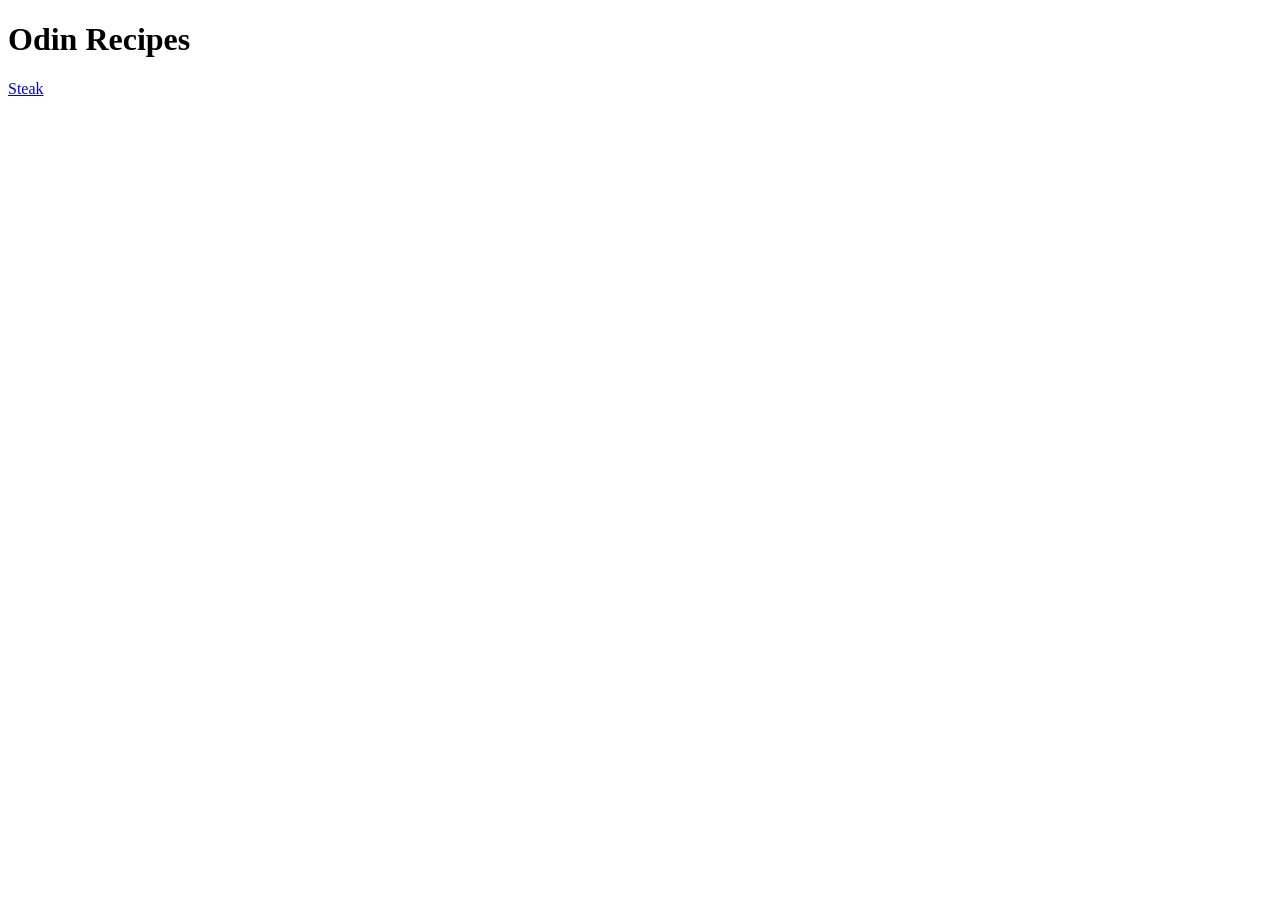
==== index.html @ a3288016 "Create recipes folder, steak file with basic boilerplate, and some basic functionality of relative l" ====
<!DOCTYPE html>
<html lang="en">
<head>
    <meta charset="UTF-8">
    <meta name="viewport" content="width=device-width, initial-scale=1.0">
    <title>Home | Odin Recipes</title>
</head>
<body>
    <h1>Odin Recipes</h1>
    <a href="./recipes/steak.html">Steak</a>
</body>
</html>
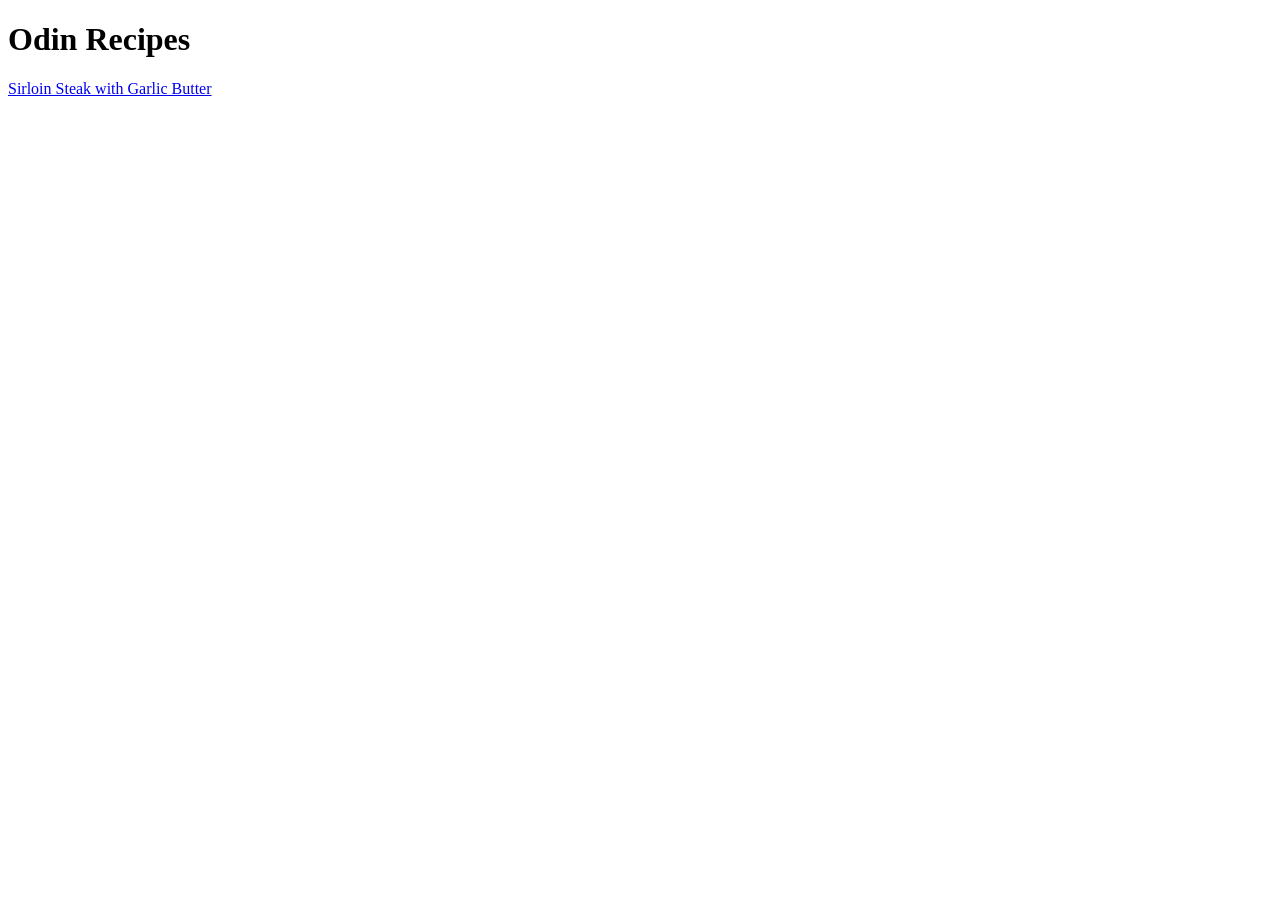
==== commit cf038b36: "Edit name of steak page, add description, steps, and ingredients to steak recipe" ====
--- a/index.html
+++ b/index.html
@@ -7,6 +7,6 @@
 </head>
 <body>
     <h1>Odin Recipes</h1>
-    <a href="./recipes/steak.html">Steak</a>
+    <a href="./recipes/steak.html">Sirloin Steak with Garlic Butter</a>
 </body>
 </html>
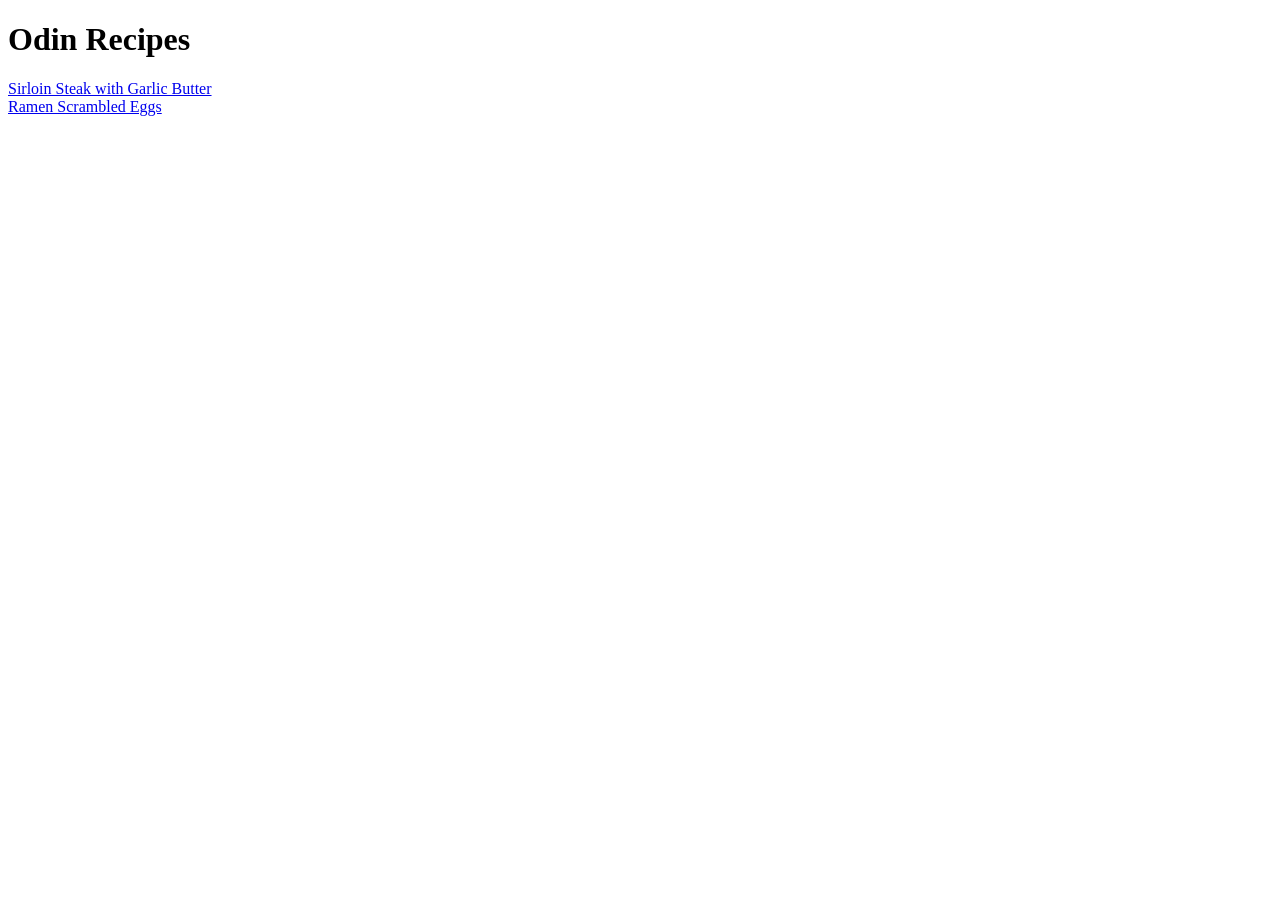
==== commit 3ae7b429: "Create ramen recipe page and link to page, added description, steps, and ingredients and a link to t" ====
--- a/index.html
+++ b/index.html
@@ -8,5 +8,8 @@
 <body>
     <h1>Odin Recipes</h1>
     <a href="./recipes/steak.html">Sirloin Steak with Garlic Butter</a>
+    <br>
+    <a href="./recipes/ramen.html">Ramen Scrambled Eggs</a>
+    <br>
 </body>
 </html>
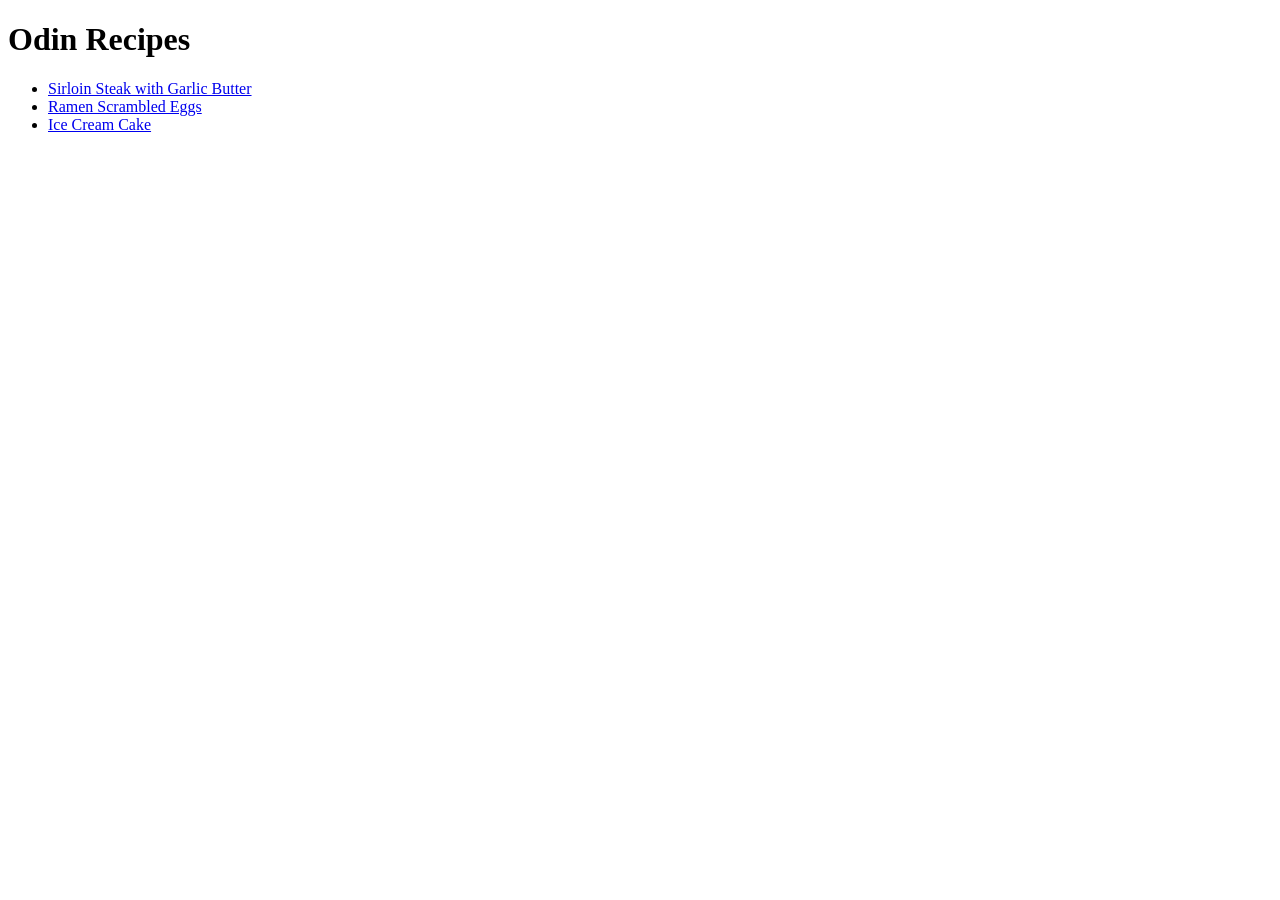
==== commit 1eb31675: "Move the recipe page links into an unordered list, create an ice cream cake page, and add some of th" ====
--- a/index.html
+++ b/index.html
@@ -7,9 +7,11 @@
 </head>
 <body>
     <h1>Odin Recipes</h1>
-    <a href="./recipes/steak.html">Sirloin Steak with Garlic Butter</a>
-    <br>
-    <a href="./recipes/ramen.html">Ramen Scrambled Eggs</a>
-    <br>
+
+    <ul>
+    <li><a href="./recipes/steak.html">Sirloin Steak with Garlic Butter</a></li>
+    <li><a href="./recipes/ramen.html">Ramen Scrambled Eggs</a></li>
+    <li><a href="./recipes/ice_cream_cake.html">Ice Cream Cake</a></li>
+    </ul>
 </body>
 </html>
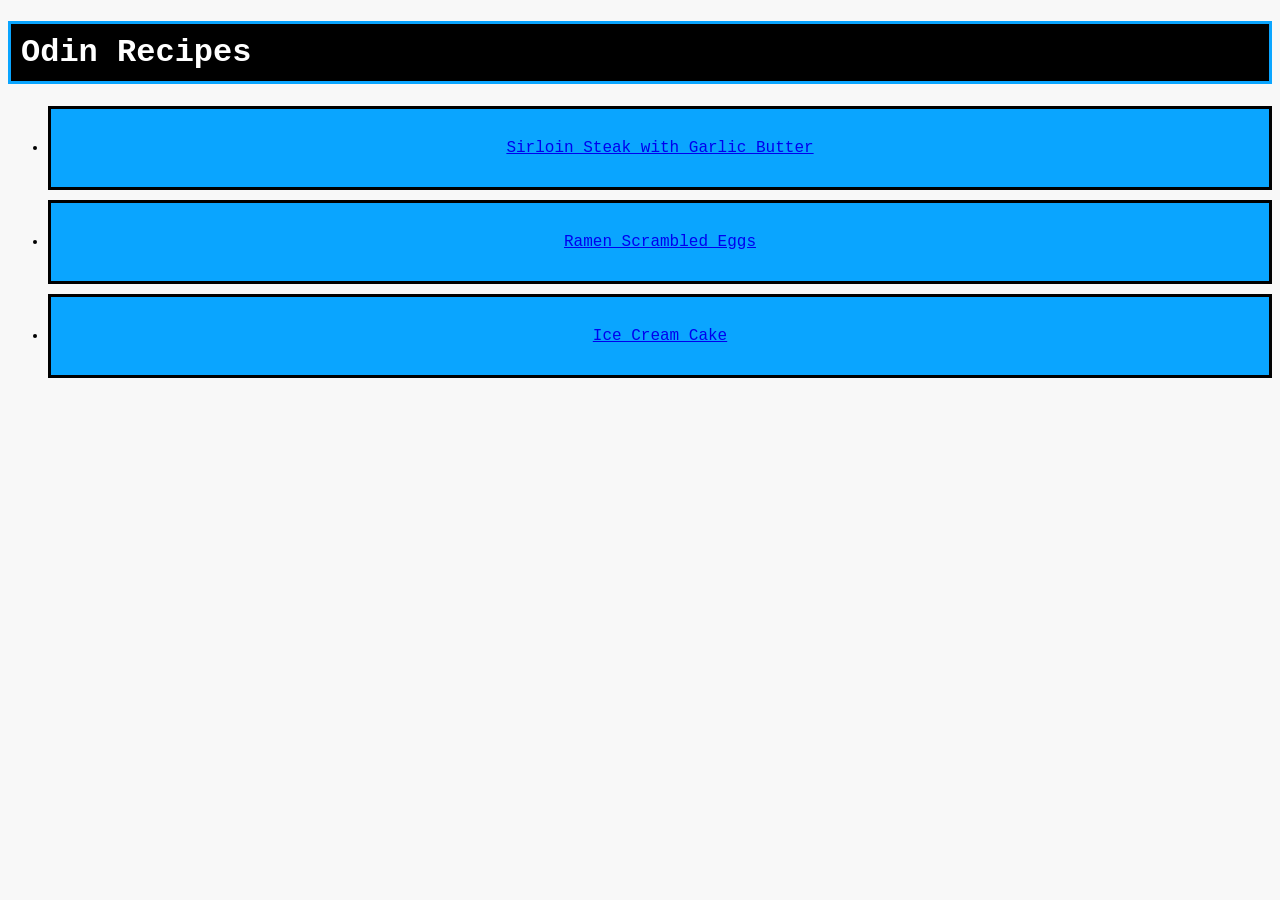
==== commit 7e9de7a6: "Add CSS such as colors, borders and containers for text content, and alignment of content" ====
--- a/index.html
+++ b/index.html
@@ -4,14 +4,15 @@
     <meta charset="UTF-8">
     <meta name="viewport" content="width=device-width, initial-scale=1.0">
     <title>Home | Odin Recipes</title>
+    <link rel="stylesheet" href="styles.css">
 </head>
 <body>
-    <h1>Odin Recipes</h1>
+    <h1 class="pageTitle">Odin Recipes</h1>
 
     <ul>
-    <li><a href="./recipes/steak.html">Sirloin Steak with Garlic Butter</a></li>
-    <li><a href="./recipes/ramen.html">Ramen Scrambled Eggs</a></li>
-    <li><a href="./recipes/ice_cream_cake.html">Ice Cream Cake</a></li>
+    <li class="recipeOptions"><a href="./recipes/steak.html" target="_self" rel="noreferrer">Sirloin Steak with Garlic Butter</a></li>
+    <li class="recipeOptions"><a href="./recipes/ramen.html" target="_self" rel="noreferrer">Ramen Scrambled Eggs</a></li>
+    <li class="recipeOptions"><a href="./recipes/ice_cream_cake.html" target="_self" rel="noreferrer">Ice Cream Cake</a></li>
     </ul>
 </body>
 </html>
--- a/styles.css
+++ b/styles.css
@@ -0,0 +1,41 @@
+html {
+    background-color: rgb(248, 248, 248);
+    font-family: 'Courier New', Courier, monospace;
+    box-sizing: border-box;
+}
+
+img {
+    display: block;
+    margin: auto;
+}
+
+div {
+    border: 3px solid black;
+    margin-bottom: 30px;
+    margin-top: 30px;
+    padding: 10px;
+}
+
+.homeButtonContainer {
+    border: 3px solid black;
+    display: block;
+    padding: 20px;
+    margin-top: 100px;
+    text-align: center;
+}
+
+.pageTitle {
+    padding: 10px;
+    background-color: black;
+    color: white;
+    border: 3px solid rgb(10, 165, 255);
+}
+
+.recipeOptions {
+    padding: 30px;
+    text-align: center;
+    margin-bottom: 10px;
+    background-color: rgb(10, 165, 255);
+    border: 3px solid black;
+}
+
